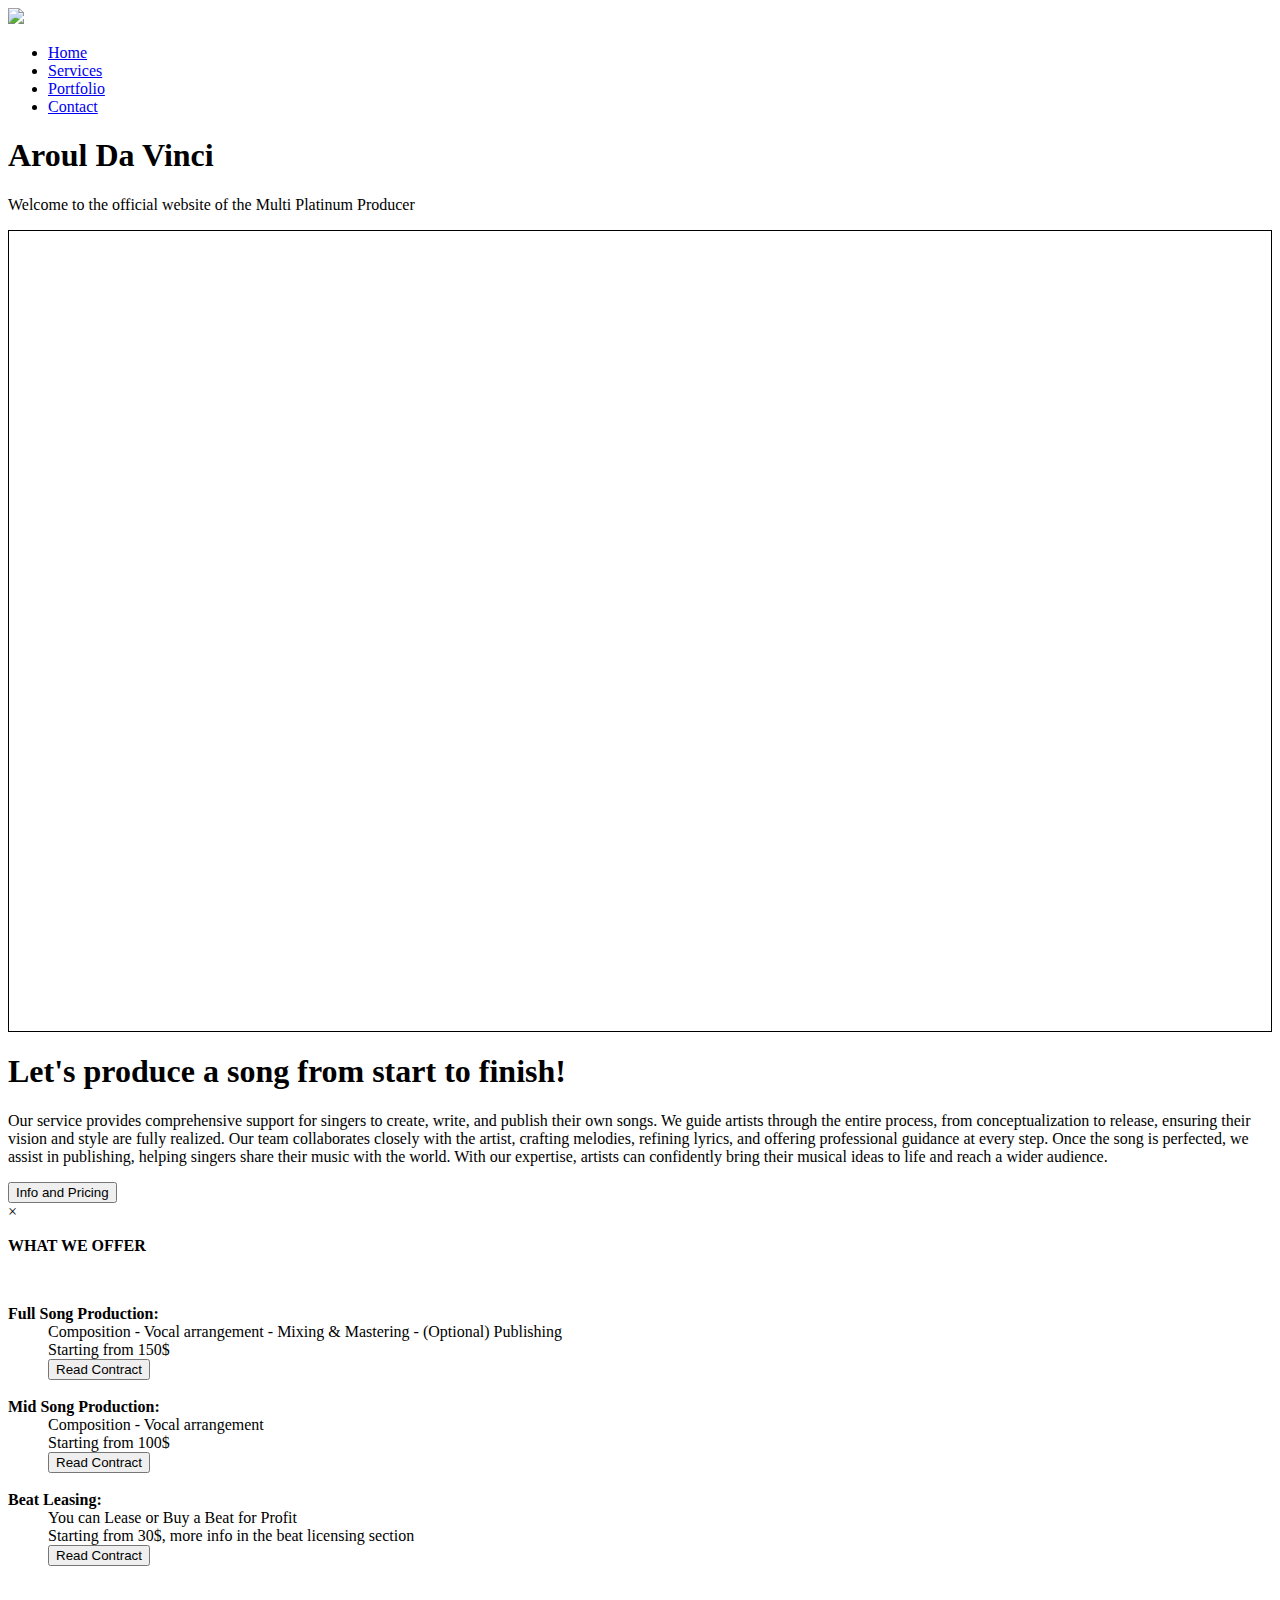
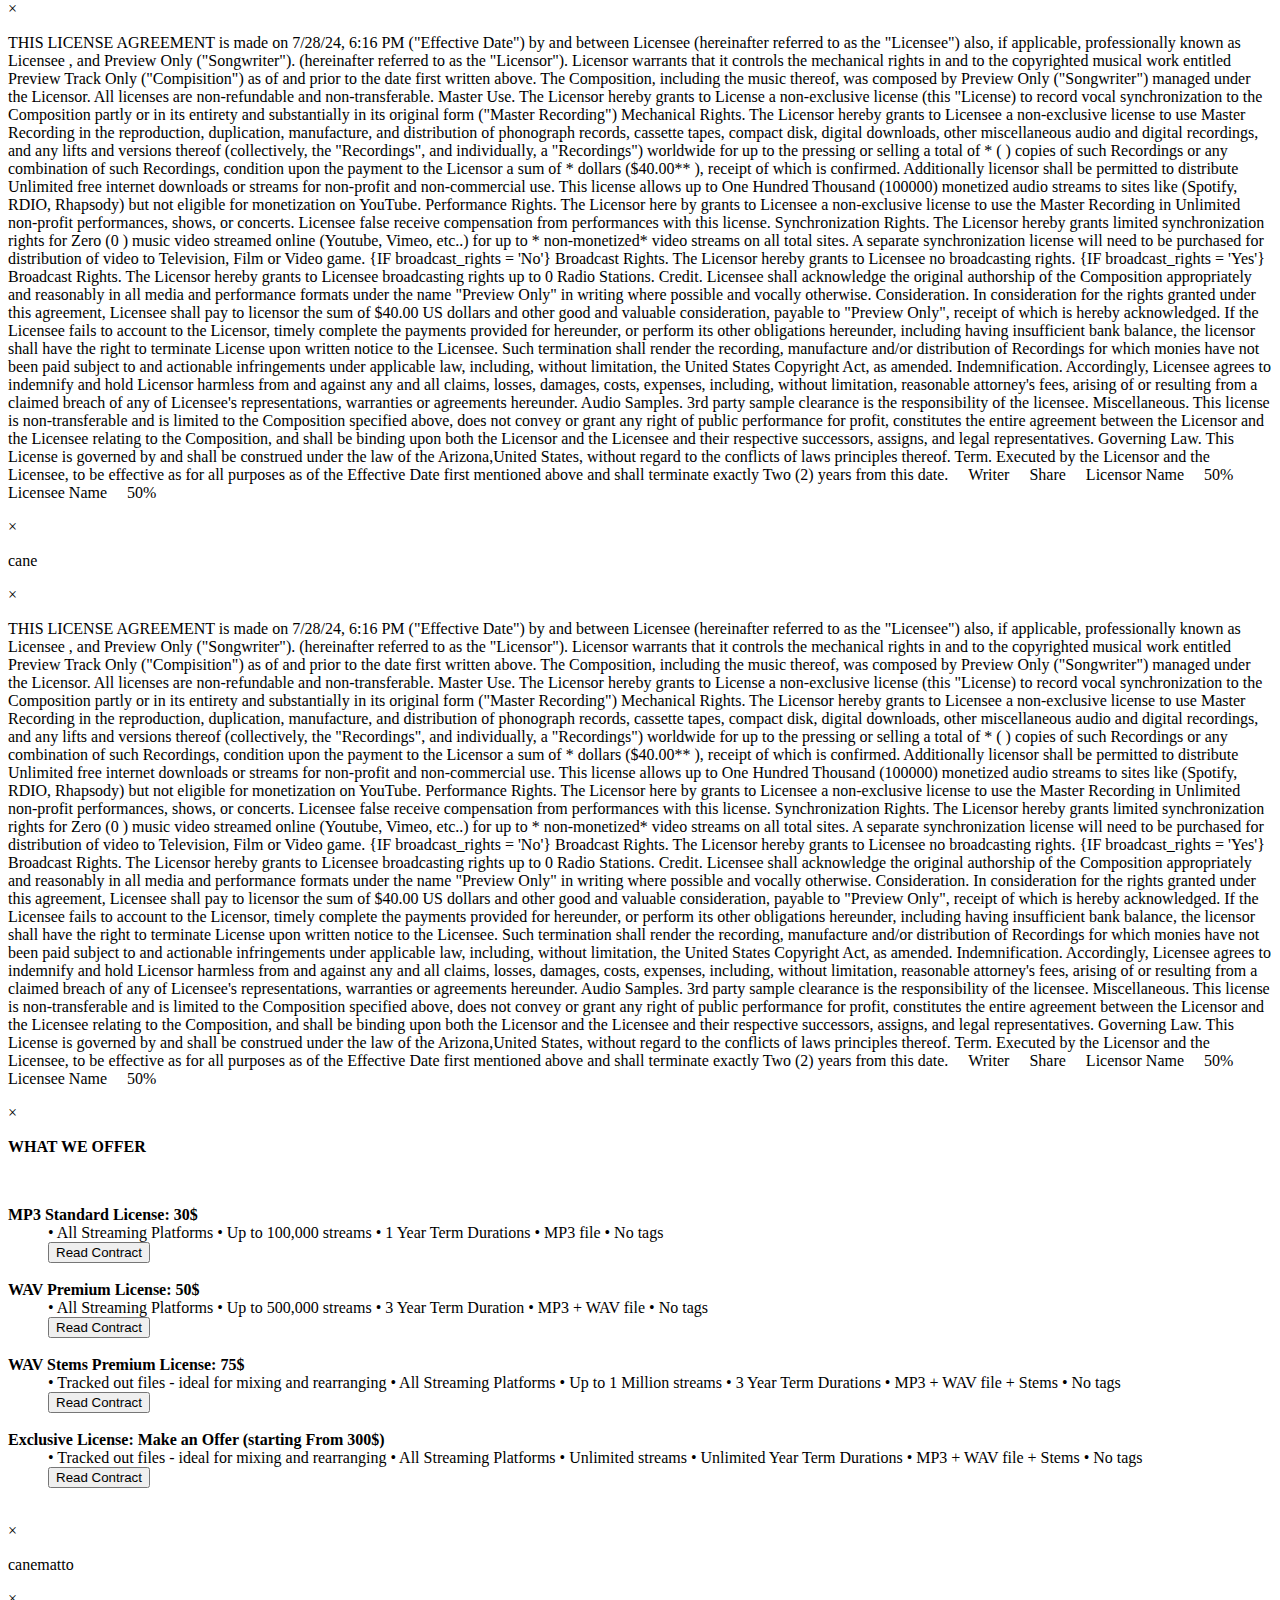
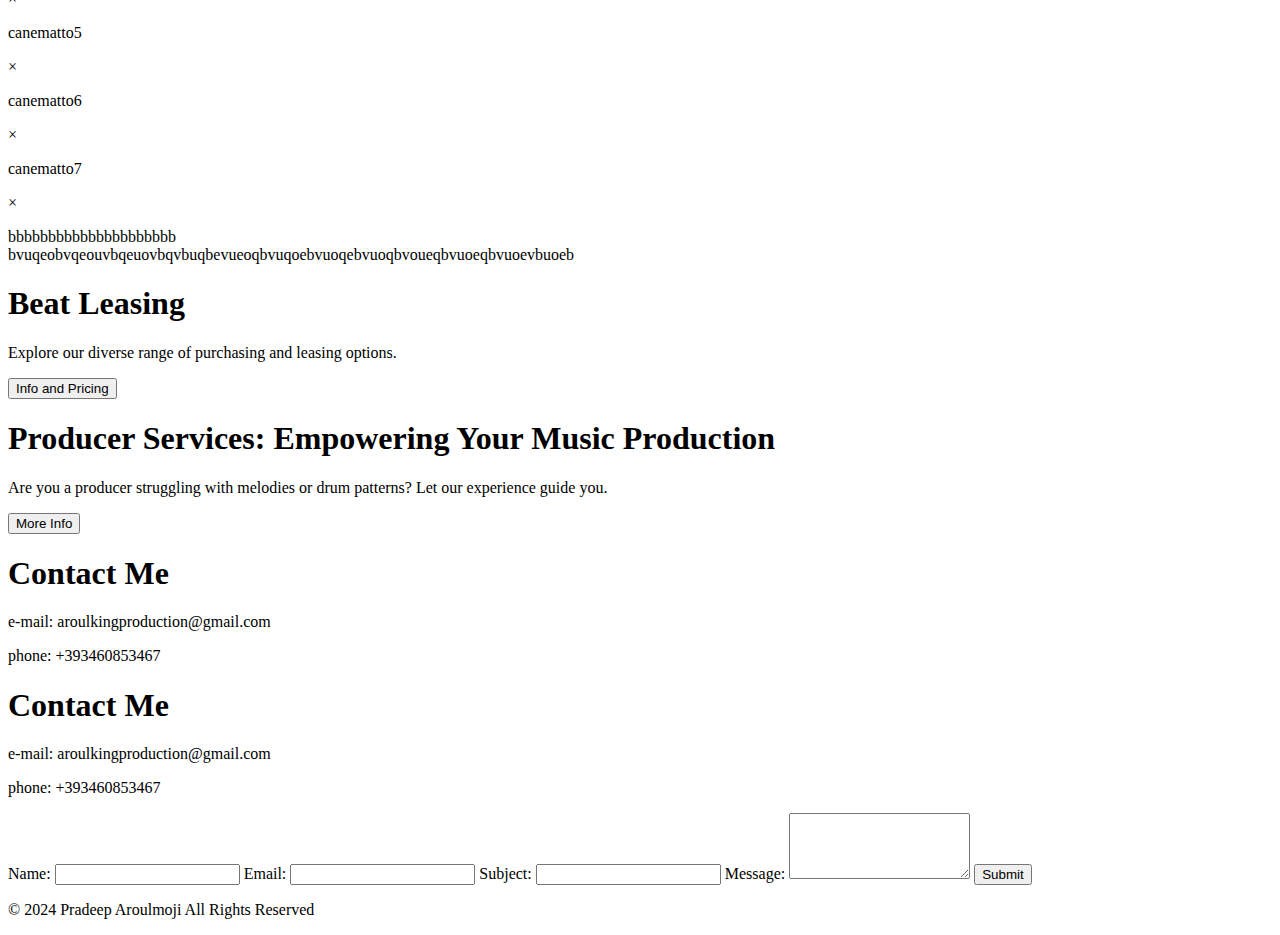
==== templates/index.html @ e3f8fd01 "webapp commit" ====
<!DOCTYPE html>
<html lang="en">

<head>
    <meta charset="UTF-8">
    <meta http-equiv="X-UA-Compatible" content="IE=edge">
    <meta name="viewport" content="width=device-width, initial-scale=1.0">
    <title>Aroul Da Vinci | Official Website</title>
    <link rel="stylesheet" href="{{ url_for('static', filename='styles.css') }}">
    <script src="https://kit.fontawesome.com/930ca7e2ff.js" crossorigin="anonymous"></script>
</head>

<body>
    <div id="header">
        <div class="container">
            <nav>
                <img src="images/logo.png" class="logo">
                <ul id="sidemenu">
                    <li><a href="#home">Home</a></li>
                    <li><a href="#header2">Services</a></li>
                    <li><a href="#portfolio">Portfolio</a></li>
                    <li><a href="#contact">Contact</a></li>
                    <i class="fa-solid fa-x" onclick="closemenu()"></i>
                </ul>
                <i class="fa-solid fa-bars" onclick="openmenu()"></i>
            </nav>
            <h1 class="sub-title">Aroul Da Vinci</h1>
            <p>Welcome to the official website of the Multi Platinum Producer</p>
        </div>
    </div>
    <div id="frameWrapper" style="display: flex; justify-content: center; align-items: center; margin: auto 0;">
        <iframe src="https://www.beatstars.com/aroulking/tracks" width="100%" height="800" style="max-width: 1500px; border: 1px solid black;"></iframe>
    </div>
    <!------------------Services---------->
    <div id="header2">
        <div class="container">
            <h1 class="sub-title80">Let's produce a song from start to finish!</h1>
            <p>
                Our service provides comprehensive support for singers to create, write, and publish their own songs. We guide artists through the entire process, from conceptualization to release, ensuring their vision and style are fully realized. Our team collaborates closely with the artist, crafting melodies, refining lyrics, and offering professional guidance at every step. Once the song is perfected, we assist in publishing, helping singers share their music with the world. With our expertise, artists can confidently bring their musical ideas to life and reach a wider audience.            </p>
            <button class="info-button">Info and Pricing</button>
        </div>
    </div>
    
    <!-- The Modal -->
    <div id="myModal" class="modal">
        <div class="modal-content">
            <span class="close">&times;</span>
            <p><strong>WHAT WE OFFER</strong></p><br>
        <dl>
            <dt><strong>Full Song Production:</strong></dt>
            <dd>Composition - Vocal arrangement - Mixing & Mastering - (Optional) Publishing</dd>
            <dd>Starting from 150$</dd>
            <dd><button class="action-button " onclick="showPopup()">Read Contract</button></dd>
            <br>
            <dt><strong>Mid Song Production:</strong></dt>
            <dd>Composition - Vocal arrangement</dd>
            <dd>Starting from 100$</dd>
            <dd><button class="action-button " onclick="showPopup2()">Read Contract</button></dd><br>
            <dt><strong>Beat Leasing:</strong></dt>
            <dd>You can Lease or Buy a Beat for Profit</dd>
            <dd>Starting from 30$, more info in the beat licensing section</dd>
            <dd><button class="action-button " onclick="showPopup3()">Read Contract</button></dd><br>
            
        </dl>
     </div>
    </div>

    <!-- Popup -->
<div id="popup" class="popup">
    <div class="popup-content">
        <span class="close-popup" onclick="closePopup()">&times;</span>
        <p>THIS LICENSE AGREEMENT is made on 7/28/24, 6:16 PM ("Effective Date") by and between Licensee (hereinafter referred to as the "Licensee") also, if applicable, professionally known as Licensee , and Preview Only ("Songwriter"). (hereinafter referred to as the "Licensor"). Licensor warrants that it controls the mechanical rights in and to the copyrighted musical work entitled Preview Track Only ("Compisition") as of and prior to the date first written above. The Composition, including the music thereof, was composed by Preview Only ("Songwriter") managed under the Licensor.

            All licenses are non-refundable and non-transferable.
            
            Master Use. The Licensor hereby grants to License a non-exclusive license (this "License) to record vocal synchronization to the Composition partly or in its entirety and substantially in its original form ("Master Recording")
            
            Mechanical Rights. The Licensor hereby grants to Licensee a non-exclusive license to use Master Recording in the reproduction, duplication, manufacture, and distribution of phonograph records, cassette tapes, compact disk, digital downloads, other miscellaneous audio and digital recordings, and any lifts and versions thereof (collectively, the "Recordings", and individually, a "Recordings") worldwide for up to the pressing or selling a total of * ( ) copies of such Recordings or any combination of such Recordings, condition upon the payment to the Licensor a sum of * dollars ($40.00** ), receipt of which is confirmed. Additionally licensor shall be permitted to distribute Unlimited free internet downloads or streams for non-profit and non-commercial use. This license allows up to One Hundred Thousand (100000) monetized audio streams to sites like (Spotify, RDIO, Rhapsody) but not eligible for monetization on YouTube.
            
            Performance Rights. The Licensor here by grants to Licensee a non-exclusive license to use the Master Recording in Unlimited non-profit performances, shows, or concerts. Licensee false receive compensation from performances with this license.
            
            Synchronization Rights. The Licensor hereby grants limited synchronization rights for Zero (0 ) music video streamed online (Youtube, Vimeo, etc..) for up to * non-monetized* video streams on all total sites. A separate synchronization license will need to be purchased for distribution of video to Television, Film or Video game. {IF broadcast_rights = 'No'}
            
            Broadcast Rights. The Licensor hereby grants to Licensee no broadcasting rights. {IF broadcast_rights = 'Yes'}
            
            Broadcast Rights. The Licensor hereby grants to Licensee broadcasting rights up to 0 Radio Stations.
            
            Credit. Licensee shall acknowledge the original authorship of the Composition appropriately and reasonably in all media and performance formats under the name "Preview Only" in writing where possible and vocally otherwise.
            
            Consideration. In consideration for the rights granted under this agreement, Licensee shall pay to licensor the sum of $40.00 US dollars and other good and valuable consideration, payable to "Preview Only", receipt of which is hereby acknowledged. If the Licensee fails to account to the Licensor, timely complete the payments provided for hereunder, or perform its other obligations hereunder, including having insufficient bank balance, the licensor shall have the right to terminate License upon written notice to the Licensee. Such termination shall render the recording, manufacture and/or distribution of Recordings for which monies have not been paid subject to and actionable infringements under applicable law, including, without limitation, the United States Copyright Act, as amended.
            
            Indemnification. Accordingly, Licensee agrees to indemnify and hold Licensor harmless from and against any and all claims, losses, damages, costs, expenses, including, without limitation, reasonable attorney's fees, arising of or resulting from a claimed breach of any of Licensee's representations, warranties or agreements hereunder.
            
            Audio Samples. 3rd party sample clearance is the responsibility of the licensee.
            
            Miscellaneous. This license is non-transferable and is limited to the Composition specified above, does not convey or grant any right of public performance for profit, constitutes the entire agreement between the Licensor and the Licensee relating to the Composition, and shall be binding upon both the Licensor and the Licensee and their respective successors, assigns, and legal representatives.
            
            Governing Law. This License is governed by and shall be construed under the law of the Arizona,United States, without regard to the conflicts of laws principles thereof.
            
            Term. Executed by the Licensor and the Licensee, to be effective as for all purposes as of the Effective Date first mentioned above and shall terminate exactly Two (2) years from this date.
            
             Writer	 Share
             Licensor Name	 50%
             Licensee Name	 50%
            </p>
    </div>
</div>
<div id="popup2" class="popup">
    <div class="popup-content">
        <span class="close-popup" onclick="closePopup2()">&times;</span>
        <p>cane
            </p>
    </div>
</div><div id="popup3" class="popup">
    <div class="popup-content">
        <span class="close-popup" onclick="closePopup3()">&times;</span>
        <p>THIS LICENSE AGREEMENT is made on 7/28/24, 6:16 PM ("Effective Date") by and between Licensee (hereinafter referred to as the "Licensee") also, if applicable, professionally known as Licensee , and Preview Only ("Songwriter"). (hereinafter referred to as the "Licensor"). Licensor warrants that it controls the mechanical rights in and to the copyrighted musical work entitled Preview Track Only ("Compisition") as of and prior to the date first written above. The Composition, including the music thereof, was composed by Preview Only ("Songwriter") managed under the Licensor.

            All licenses are non-refundable and non-transferable.
            
            Master Use. The Licensor hereby grants to License a non-exclusive license (this "License) to record vocal synchronization to the Composition partly or in its entirety and substantially in its original form ("Master Recording")
            
            Mechanical Rights. The Licensor hereby grants to Licensee a non-exclusive license to use Master Recording in the reproduction, duplication, manufacture, and distribution of phonograph records, cassette tapes, compact disk, digital downloads, other miscellaneous audio and digital recordings, and any lifts and versions thereof (collectively, the "Recordings", and individually, a "Recordings") worldwide for up to the pressing or selling a total of * ( ) copies of such Recordings or any combination of such Recordings, condition upon the payment to the Licensor a sum of * dollars ($40.00** ), receipt of which is confirmed. Additionally licensor shall be permitted to distribute Unlimited free internet downloads or streams for non-profit and non-commercial use. This license allows up to One Hundred Thousand (100000) monetized audio streams to sites like (Spotify, RDIO, Rhapsody) but not eligible for monetization on YouTube.
            
            Performance Rights. The Licensor here by grants to Licensee a non-exclusive license to use the Master Recording in Unlimited non-profit performances, shows, or concerts. Licensee false receive compensation from performances with this license.
            
            Synchronization Rights. The Licensor hereby grants limited synchronization rights for Zero (0 ) music video streamed online (Youtube, Vimeo, etc..) for up to * non-monetized* video streams on all total sites. A separate synchronization license will need to be purchased for distribution of video to Television, Film or Video game. {IF broadcast_rights = 'No'}
            
            Broadcast Rights. The Licensor hereby grants to Licensee no broadcasting rights. {IF broadcast_rights = 'Yes'}
            
            Broadcast Rights. The Licensor hereby grants to Licensee broadcasting rights up to 0 Radio Stations.
            
            Credit. Licensee shall acknowledge the original authorship of the Composition appropriately and reasonably in all media and performance formats under the name "Preview Only" in writing where possible and vocally otherwise.
            
            Consideration. In consideration for the rights granted under this agreement, Licensee shall pay to licensor the sum of $40.00 US dollars and other good and valuable consideration, payable to "Preview Only", receipt of which is hereby acknowledged. If the Licensee fails to account to the Licensor, timely complete the payments provided for hereunder, or perform its other obligations hereunder, including having insufficient bank balance, the licensor shall have the right to terminate License upon written notice to the Licensee. Such termination shall render the recording, manufacture and/or distribution of Recordings for which monies have not been paid subject to and actionable infringements under applicable law, including, without limitation, the United States Copyright Act, as amended.
            
            Indemnification. Accordingly, Licensee agrees to indemnify and hold Licensor harmless from and against any and all claims, losses, damages, costs, expenses, including, without limitation, reasonable attorney's fees, arising of or resulting from a claimed breach of any of Licensee's representations, warranties or agreements hereunder.
            
            Audio Samples. 3rd party sample clearance is the responsibility of the licensee.
            
            Miscellaneous. This license is non-transferable and is limited to the Composition specified above, does not convey or grant any right of public performance for profit, constitutes the entire agreement between the Licensor and the Licensee relating to the Composition, and shall be binding upon both the Licensor and the Licensee and their respective successors, assigns, and legal representatives.
            
            Governing Law. This License is governed by and shall be construed under the law of the Arizona,United States, without regard to the conflicts of laws principles thereof.
            
            Term. Executed by the Licensor and the Licensee, to be effective as for all purposes as of the Effective Date first mentioned above and shall terminate exactly Two (2) years from this date.
            
             Writer	 Share
             Licensor Name	 50%
             Licensee Name	 50%
            </p>
    </div>
</div>
    
   
    <!-- The Modal -->
    <div id="myModal2" class="modal2">
        <div class="modal-content2">
            <span class="close2">&times;</span>
            <p><strong>WHAT WE OFFER</strong></p><br>
            <dl>
                    <dt><strong>MP3 Standard License: 30$</strong></dt>
                    <dd>
                        • All Streaming Platforms
                        • Up to 100,000 streams
                        • 1 Year Term Durations
                        • MP3 file
                        • No tags</dd>
                        <dd><button class="action-button " onclick="showPopup4()">Read Contract</button></dd><br>
                        
                    <dt><strong>WAV Premium License: 50$</strong></dt>
                    <dd>
                        • All Streaming Platforms
                        • Up to 500,000 streams
                        • 3 Year Term Duration
                        • MP3 + WAV file
                        • No tags</dd>
                        <dd><button class="action-button " onclick="showPopup5()">Read Contract</button></dd><br>
                    <dt><strong>WAV Stems Premium License: 75$</strong></dt>
                    <dd>
                        • Tracked out files - ideal for mixing and rearranging
                        • All Streaming Platforms
                        • Up to 1 Million streams
                        • 3 Year Term Durations
                        • MP3 + WAV file + Stems
                        • No tags</dd>
                        <dd><button class="action-button " onclick="showPopup6()">Read Contract</button></dd><br>   
                        <dt><strong>Exclusive License: Make an Offer (starting From 300$)</strong></dt>
                    <dd>
                        • Tracked out files - ideal for mixing and rearranging
                        • All Streaming Platforms
                        • Unlimited streams
                        • Unlimited Year Term Durations
                        • MP3 + WAV file + Stems
                        • No tags</dd>
                        <dd><button class="action-button " onclick="showPopup7()">Read Contract</button></dd><br>             
       </div>
    </div>
    <div id="popup4" class="popup">
        <div class="popup-content">
            <span class="close-popup" onclick="closePopup4()">&times;</span>
            <p>canematto
                </p>
        </div>
    </div>
    <div id="popup5" class="popup">
        <div class="popup-content">
            <span class="close-popup" onclick="closePopup5()">&times;</span>
            <p>canematto5
                </p>
        </div>
    </div>  <div id="popup6" class="popup">
        <div class="popup-content">
            <span class="close-popup" onclick="closePopup6()">&times;</span>
            <p>canematto6
                </p>
        </div>
    </div>  <div id="popup7" class="popup">
        <div class="popup-content">
            <span class="close-popup" onclick="closePopup7()">&times;</span>
            <p>canematto7
                </p>
        </div>
    </div>

    <!-- The Modal -->
    <div id="myModal3" class="modal3">
        <div class="modal-content3">
            <span class="close3">&times;</span>
            <p>bbbbbbbbbbbbbbbbbbbbb<br>bvuqeobvqeouvbqeuovbqvbuqbevueoqbvuqoebvuoqebvuoqbvoueqbvuoeqbvuoevbuoeb</p>
        </div>
    </div>
 <!------------------WOULD BE COOL TO SHOW THE INFO IN A POPUP---------->
 <div id="header6">
    <div class="container">
        <h1 class="sub-title90">Beat Leasing
        </h1>
        <p>
            
Explore our diverse range of purchasing and leasing options.  </p>
<button class="info-button">Info and Pricing</button>
        </div>
    </div>

        <div id="header7">
            <div class="container">
                <h1 class="sub-title70">Producer Services: Empowering Your Music Production
                </h1>
                
                <p>
                    
                    Are you a producer struggling with melodies or drum patterns? Let our experience guide you. </p>
                    <button class="info-button">More Info</button>
            </div>
                </div>    
   <!------------------contact---------->
    <div id="contact">
        <div class="container">
            <div class="row">
                <div class="contact-left">
                <h1 class= "sub-title">Contact Me</h1>
                <p>e-mail: aroulkingproduction@gmail.com</p>
                <p>phone: +393460853467</p>
                <div class="social-icons">
                    <a href="https://www.instagram.com/aroulbidda_music/"><i class="fa-brands fa-instagram"></i></a>
                    
            </div>
            
            <div class="container">
                <div class="row">
                    <div class="contact-left">
                        <h1 class="sub-title">Contact Me</h1>
                        <p>e-mail: aroulkingproduction@gmail.com</p>
                        <p>phone: +393460853467</p>
                        <div class="social-icons">
                            <a href="https://www.instagram.com/aroulbidda_music/"><i class="fa-brands fa-instagram"></i></a>
                        </div>
                    </div>
                    
                    <div class="contact-form-container">
                        <form action="/submit_form" method="post" class="contact-form">
                            <label for="name">Name:</label>
                            <input type="text" id="name" name="name" required>
            
                            <label for="email">Email:</label>
                            <input type="email" id="email" name="email" required>
            
                            <label for="subject">Subject:</label>
                            <input type="text" id="subject" name="subject" required>
            
                            <label for="message">Message:</label>
                            <textarea id="message" name="message" rows="4" required></textarea>
            
                            <button type="submit">Submit</button>
                        </form>
                    </div>
                </div>
            </div>

            
    
        
            <div class="copyright">
                <p>© 2024 Pradeep Aroulmoji All Rights Reserved</p>
            </div>
            </div>  
        </div>











        <!------------------SCRIPTS---------->








    <script>
        var tablinks = document.getElementsByClassName("tab-links");
        var tabcontents = document.getElementsByClassName("tab-contents");
        function opentab(tabname) {
            for (tablink of tablinks) {
                tablink.classList.remove("active-link");
            }
            for (tabcontent of tabcontents) {
                tabcontent.classList.remove("active-tab");
            }
            event.currentTarget.classList.add("active-link");
            document.getElementById(tabname).classList.add("active-tab");
        }

    </script>

    <script>
        var sidemeu = document.getElementById("sidemenu");
        function openmenu() {
            sidemeu.style.right = "0";
        }
        function closemenu() {
            sidemeu.style.right = "-200px";
        }

    </script>
    <script> src ="https://smtpjs.com/v3/smtp.js"</script>
    <script src="https://cdn.jsdelivr.net/npm/emailjs-com@2/dist/email.min.js"></script>
<script>
    (function(){
        emailjs.init("YOUR_USER_ID"); // Replace with your EmailJS user ID
    })();
</script>
<script>
    var modal = document.getElementById("myModal");
    
    var btn = document.getElementsByClassName("info-button")[0];
   
    
    var span = document.getElementsByClassName("close")[0];
    
    btn.onclick = function() {
        modal.style.display = "block";
        setTimeout(function() {
            modal.style.visibility = "visible";
            modal.style.opacity = "1";
        }, 1);
    }
    
    span.onclick = function() {
        modal.style.visibility = "hidden";
        modal.style.opacity = "0";
        setTimeout(function() {
            modal.style.display = "none";
        }, 300);
    }
    
    window.onclick = function(event) {
        if (event.target == modal) {
            modal.style.visibility = "hidden";
            modal.style.opacity = "0";
            setTimeout(function() {
                modal.style.display = "none";
            }, 300);
        }
    }
    </script>
    <script>
        var modal2 = document.getElementById("myModal2");
        
        var btn2= document.getElementsByClassName("info-button")[1];
       
        
        var span2 = document.getElementsByClassName("close2")[0];
        
        btn2.onclick = function() {
            modal2.style.display = "block";
            setTimeout(function() {
                modal2.style.visibility = "visible";
                modal2.style.opacity = "1";
            }, 1);
        }
        
        span2.onclick = function() {
            modal2.style.visibility = "hidden";
            modal2.style.opacity = "0";
            setTimeout(function() {
                modal2.style.display = "none";
            }, 300);
        }
        
        window2.onclick = function(event) {
            if (event.target == modal) {
                modal2.style.visibility = "hidden";
                modal2.style.opacity = "0";
                setTimeout(function() {
                    modal2.style.display = "none";
                }, 300);
            }
        }
        </script>
        <script>
            var modal3 = document.getElementById("myModal3");
            
            var btn3= document.getElementsByClassName("info-button")[2];
           
            
            var span3 = document.getElementsByClassName("close3")[0];
            
            btn3.onclick = function() {
                modal3.style.display = "block";
                setTimeout(function() {
                    modal3.style.visibility = "visible";
                    modal3.style.opacity = "1";
                }, 1);
            }
            
            span3.onclick = function() {
                modal3.style.visibility = "hidden";
                modal3.style.opacity = "0";
                setTimeout(function() {
                    modal3.style.display = "none";
                }, 300);
            }
            
            window3.onclick = function(event) {
                if (event.target == modal) {
                    modal3.style.visibility = "hidden";
                    modal3.style.opacity = "0";
                    setTimeout(function() {
                        modal3.style.display = "none";
                    }, 300);
                }
            }
            </script>
            <script>
            function showPopup() {
                document.getElementById('popup').style.display = 'block';
            }
            
            function closePopup() {
                document.getElementById('popup').style.display = 'none';
            }
            
            // Close the modal when the user clicks anywhere outside of it
            window.onclick = function(event) {
                var modal = document.getElementById('myModal');
                var popup = document.getElementById('popup');
                if (event.target == modal) {
                    modal.style.display = 'none';
                }
                if (event.target == popup) {
                    popup.style.display = 'none';
                }
            }            
        </script>
        <script>
            function showPopup2() {
                document.getElementById('popup2').style.display = 'block';
            }
            
            function closePopup2() {
                document.getElementById('popup2').style.display = 'none';
            }
            
            // Close the modal when the user clicks anywhere outside of it
            window.onclick = function(event) {
                var modal = document.getElementById('myModal');
                var popup = document.getElementById('popup2');
                if (event.target == modal) {
                    modal.style.display = 'none';
                }
                if (event.target == popup) {
                    popup.style.display = 'none';
                }
            }            
        </script>
        <script>
            function showPopup3() {
                document.getElementById('popup3').style.display = 'block';
            }
            
            function closePopup3() {
                document.getElementById('popup3').style.display = 'none';
            }
            
            // Close the modal when the user clicks anywhere outside of it
            window.onclick = function(event) {
                var modal = document.getElementById('myModal');
                var popup = document.getElementById('popup3');
                if (event.target == modal) {
                    modal.style.display = 'none';
                }
                if (event.target == popup) {
                    popup.style.display = 'none';
                }
            }            
        </script>
        <script>
            function showPopup4() {
                document.getElementById('popup4').style.display = 'block';
            }
            
            function closePopup4() {
                document.getElementById('popup4').style.display = 'none';
            }
            
            // Close the modal when the user clicks anywhere outside of it
            window.onclick = function(event) {
                var modal = document.getElementById('myModal');
                var popup = document.getElementById('popup4');
                if (event.target == modal) {
                    modal.style.display = 'none';
                }
                if (event.target == popup) {
                    popup.style.display = 'none';
                }
            }            
        </script>
        <script>
            function showPopup5() {
                document.getElementById('popup5').style.display = 'block';
            }
            
            function closePopup5() {
                document.getElementById('popup5').style.display = 'none';
            }
            
            // Close the modal when the user clicks anywhere outside of it
            window.onclick = function(event) {
                var modal = document.getElementById('myModal');
                var popup = document.getElementById('popup5');
                if (event.target == modal) {
                    modal.style.display = 'none';
                }
                if (event.target == popup) {
                    popup.style.display = 'none';
                }
            }            
        </script><script>
            function showPopup6() {
                document.getElementById('popup6').style.display = 'block';
            }
            
            function closePopup6() {
                document.getElementById('popup6').style.display = 'none';
            }
            
            // Close the modal when the user clicks anywhere outside of it
            window.onclick = function(event) {
                var modal = document.getElementById('myModal');
                var popup = document.getElementById('popup6');
                if (event.target == modal) {
                    modal.style.display = 'none';
                }
                if (event.target == popup) {
                    popup.style.display = 'none';
                }
            }            
        </script><script>
            function showPopup7() {
                document.getElementById('popup7').style.display = 'block';
            }
            
            function closePopup7() {
                document.getElementById('popup7').style.display = 'none';
            }
            
            // Close the modal when the user clicks anywhere outside of it
            window.onclick = function(event) {
                var modal = document.getElementById('myModal');
                var popup = document.getElementById('popup7');
                if (event.target == modal) {
                    modal.style.display = 'none';
                }
                if (event.target == popup) {
                    popup.style.display = 'none';
                }
            }            
        </script>
        
        
        
        
</body>
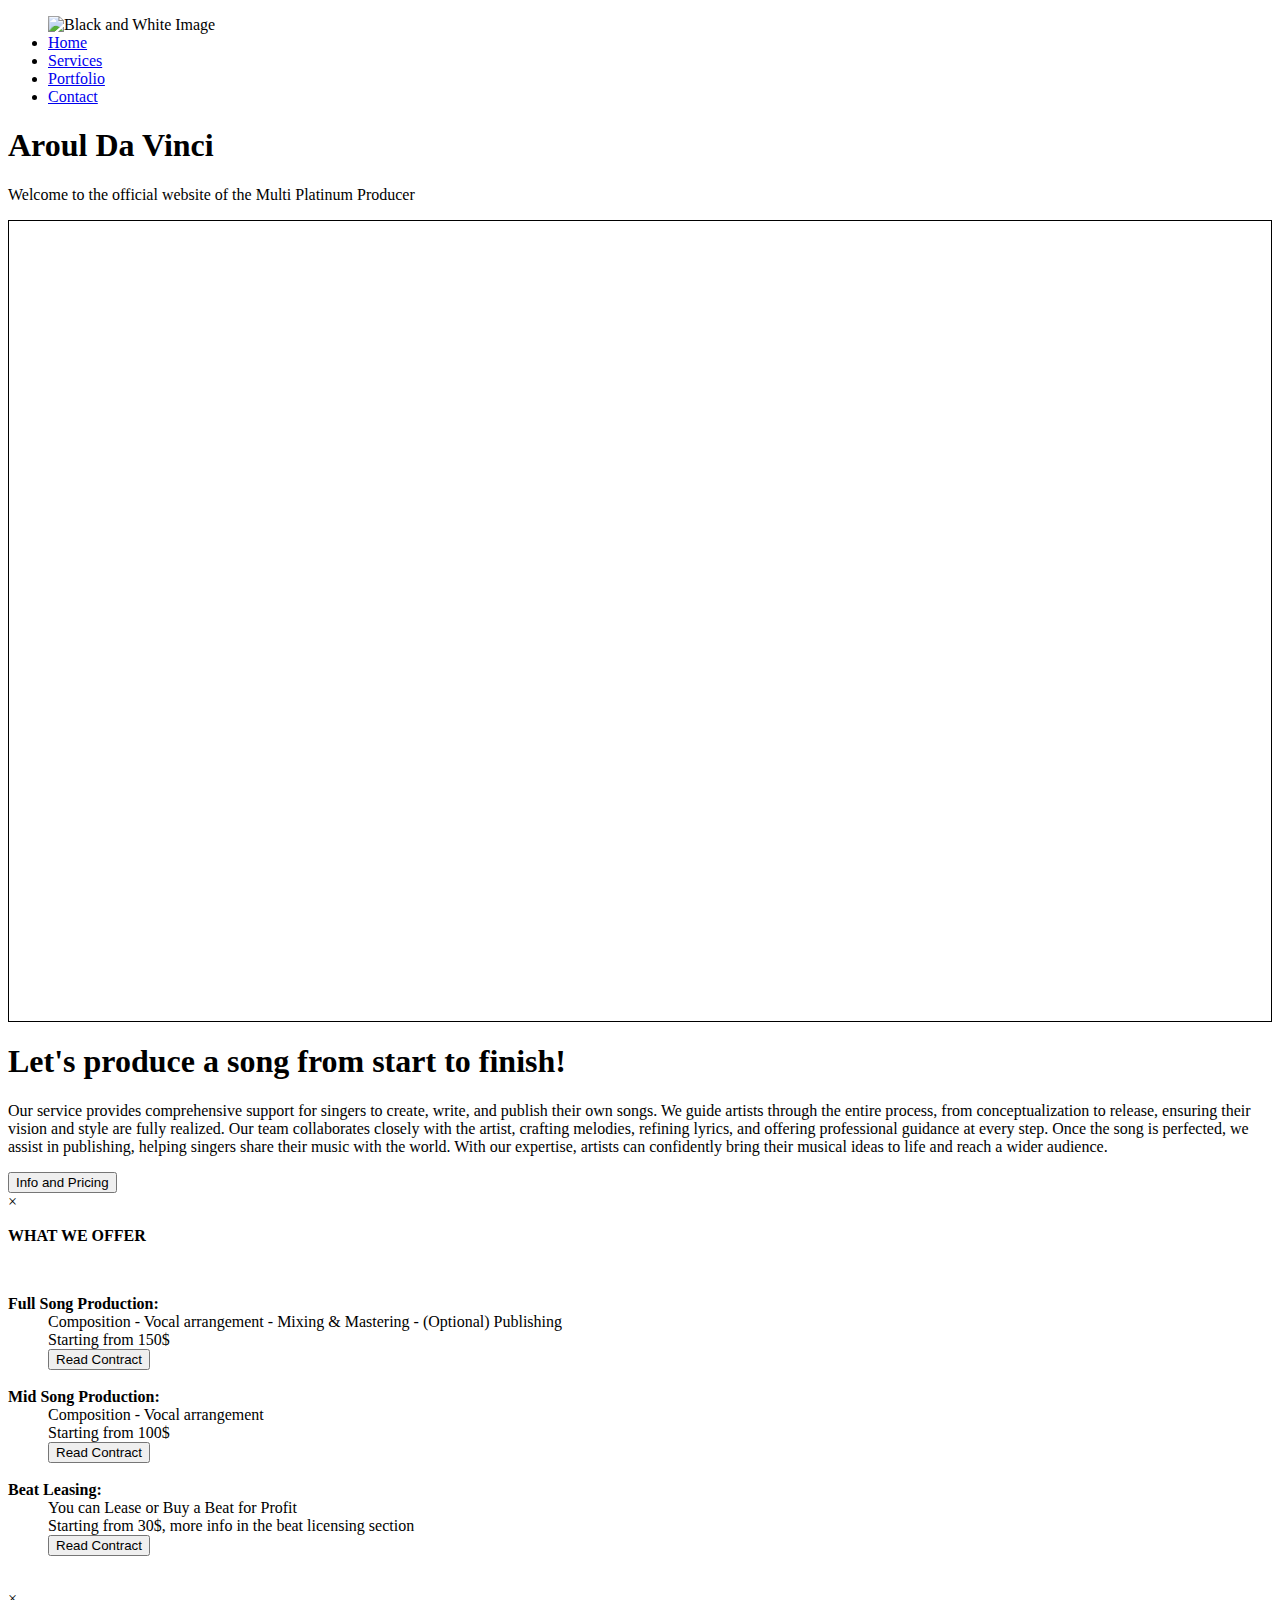
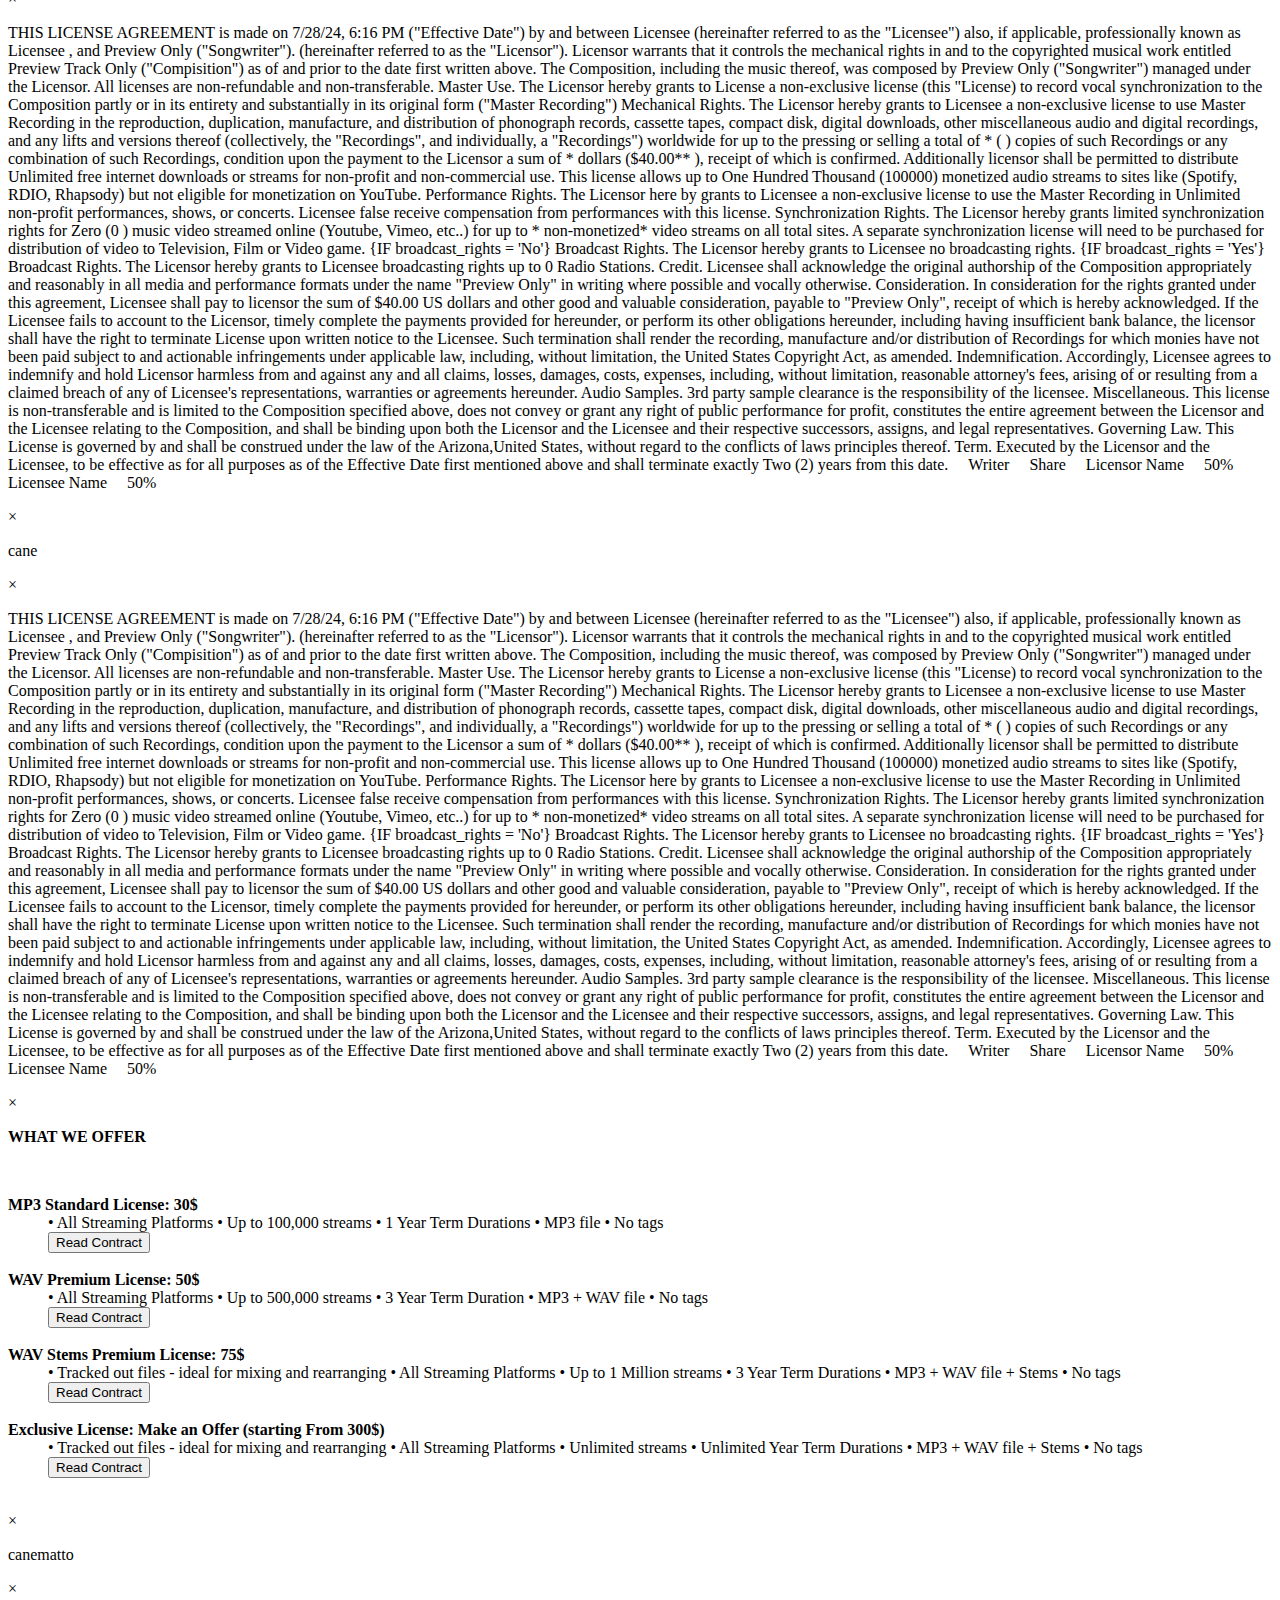
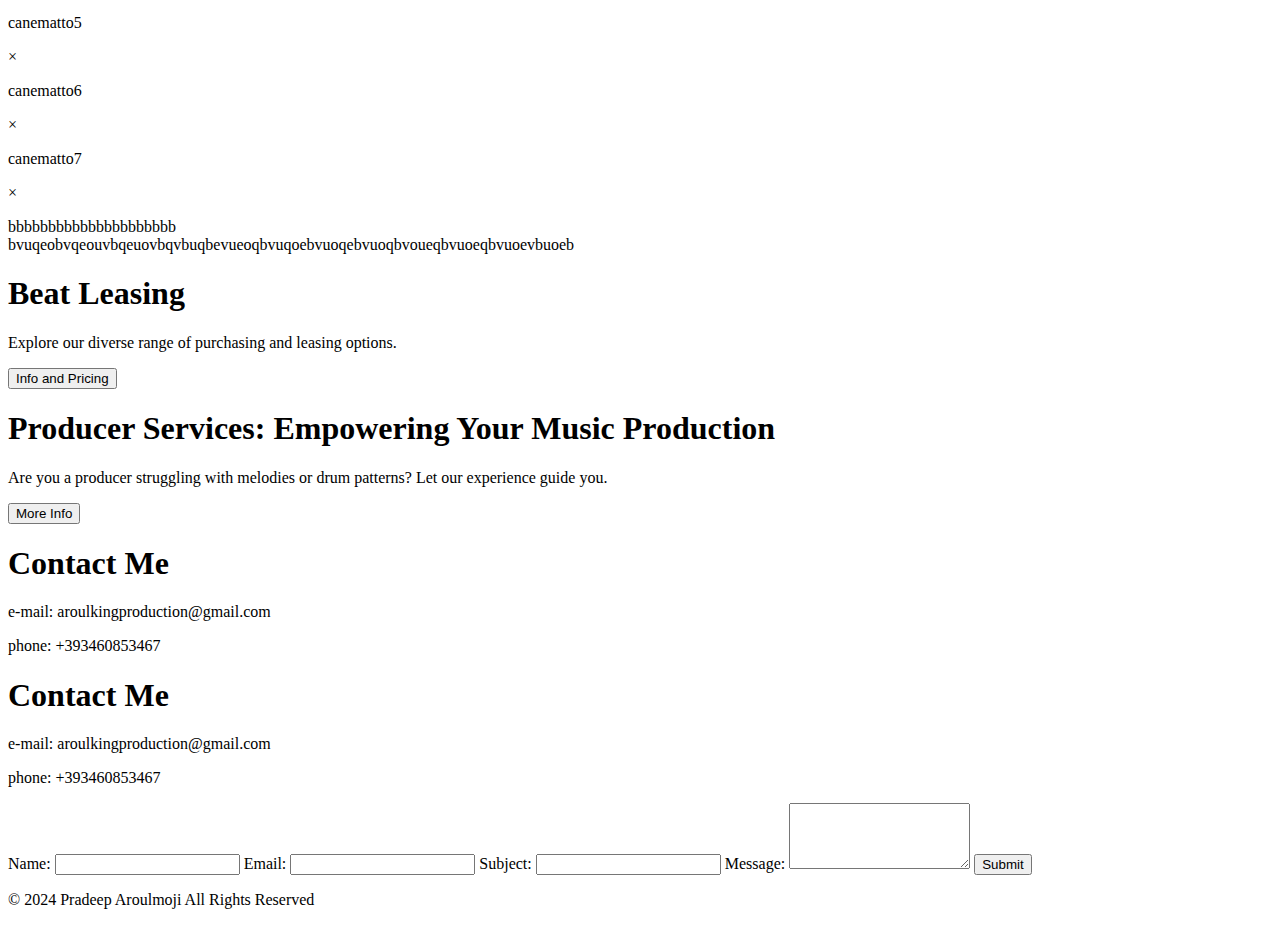
==== commit f2ff30f5: "new" ====
--- a/templates/index.html
+++ b/templates/index.html
@@ -14,8 +14,8 @@
     <div id="header">
         <div class="container">
             <nav>
-                <img src="images/logo.png" class="logo">
                 <ul id="sidemenu">
+                    <img src="bw.png" alt="Black and White Image" class="nav-image">
                     <li><a href="#home">Home</a></li>
                     <li><a href="#header2">Services</a></li>
                     <li><a href="#portfolio">Portfolio</a></li>
